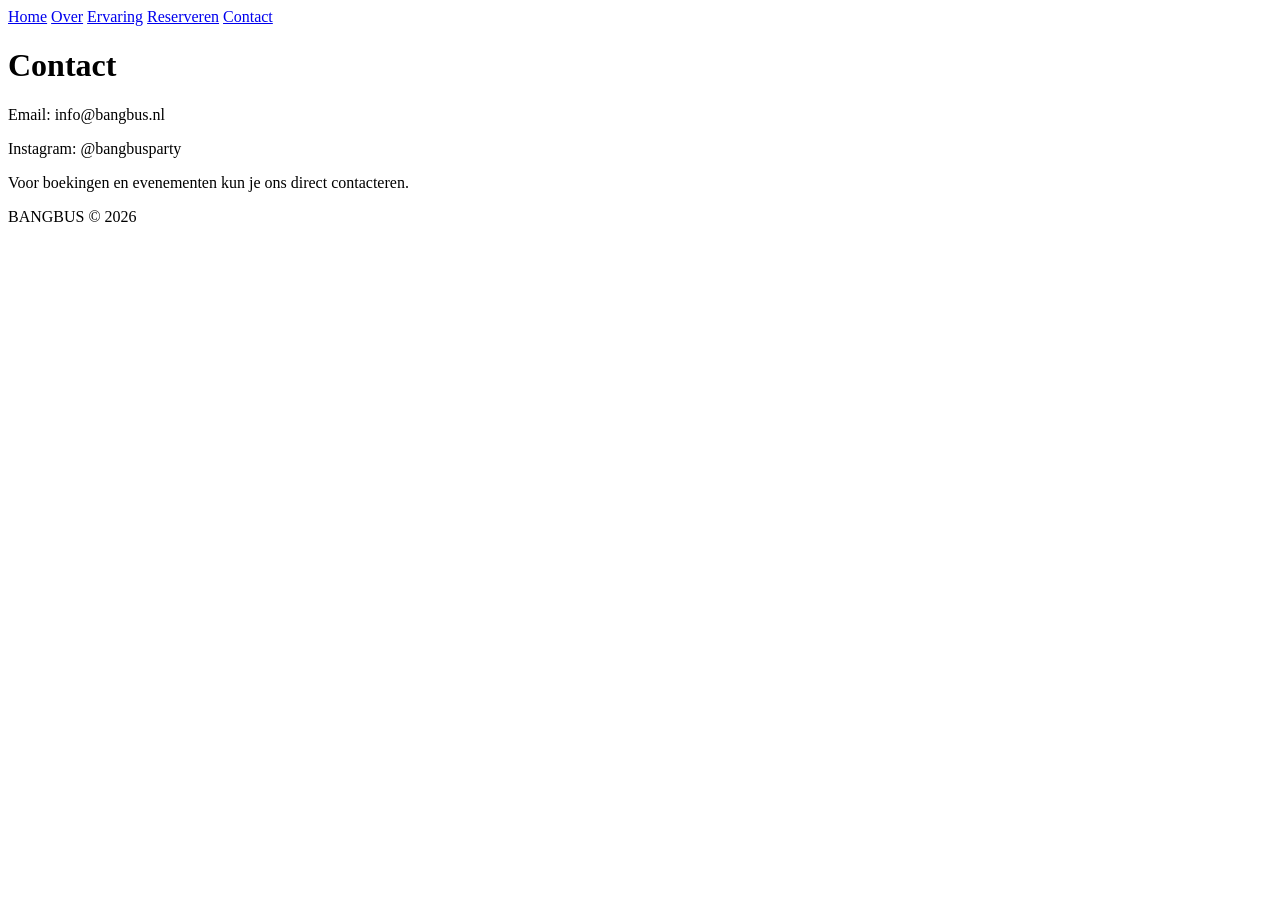
==== contact/index.html @ 2cce7c8a "Create index.html" ====
<!DOCTYPE html>
<html>
<head>
<title>Contact</title>
<link rel="stylesheet" href="style.css">
</head>

<body>

<nav>
<a href="index.html">Home</a>
<a href="over.html">Over</a>
<a href="ervaring.html">Ervaring</a>
<a href="reserveren.html">Reserveren</a>
<a href="contact.html">Contact</a>
</nav>

<header>
<h1>Contact</h1>
</header>

<section>

<p>Email: info@bangbus.nl</p>

<p>Instagram: @bangbusparty</p>

<p>Voor boekingen en evenementen kun je ons direct contacteren.</p>

</section>

<footer>
BANGBUS © 2026
</footer>

</body>
</html>
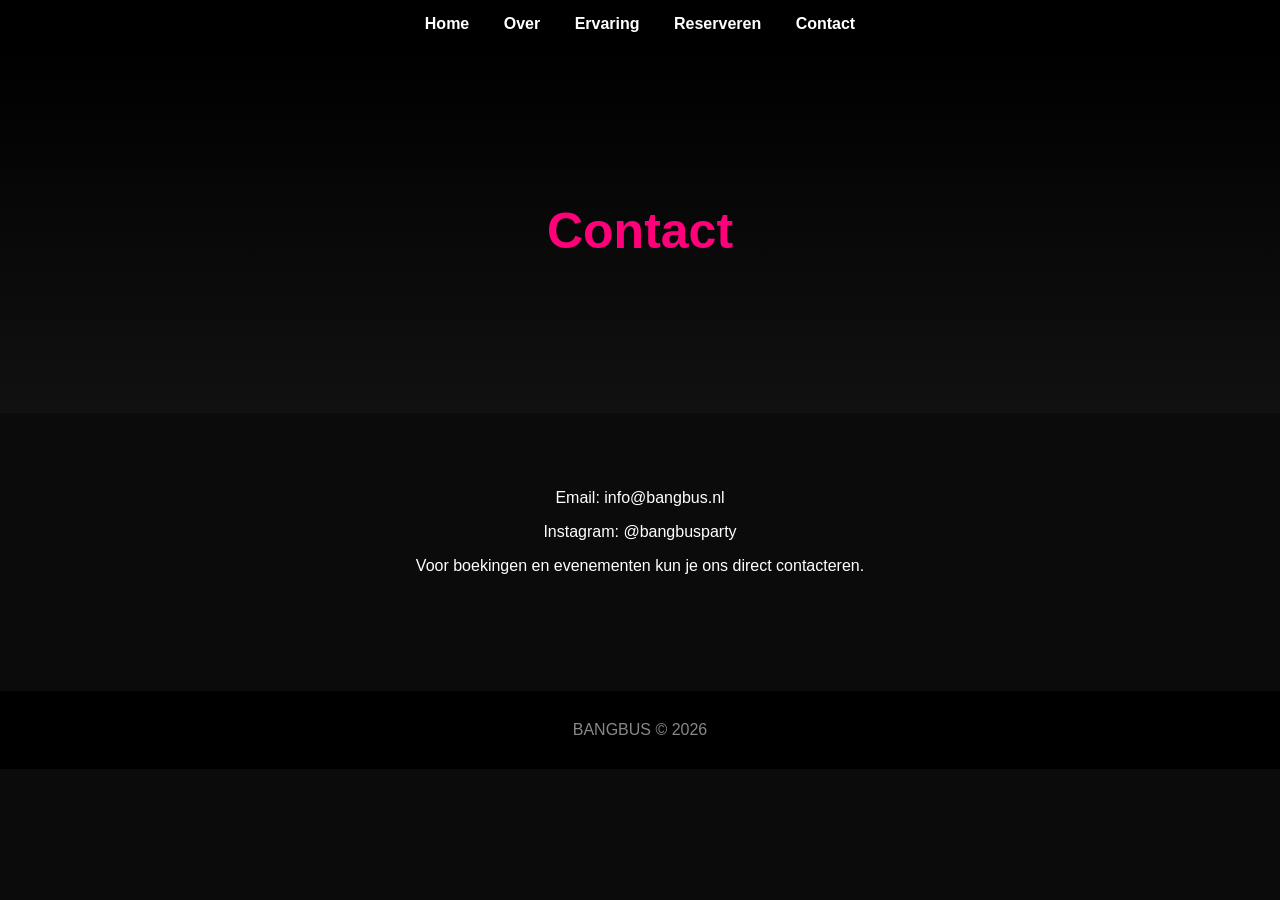
==== commit 8b64c11c: "Update index.html" ====
--- a/contact/index.html
+++ b/contact/index.html
@@ -2,17 +2,17 @@
 <html>
 <head>
 <title>Contact</title>
-<link rel="stylesheet" href="style.css">
+<link rel="stylesheet" href="../style.css">
 </head>
 
 <body>
 
 <nav>
-<a href="index.html">Home</a>
-<a href="over.html">Over</a>
-<a href="ervaring.html">Ervaring</a>
-<a href="reserveren.html">Reserveren</a>
-<a href="contact.html">Contact</a>
+<a href="../">Home</a>
+<a href="../over/">Over</a>
+<a href="../ervaring/">Ervaring</a>
+<a href="../reserveren">Reserveren</a>
+<a href="../contact">Contact</a>
 </nav>
 
 <header>
--- a/style.css
+++ b/style.css
@@ -0,0 +1,70 @@
+body{
+font-family: Arial, sans-serif;
+background:#0b0b0b;
+color:white;
+margin:0;
+}
+
+nav{
+background:#000;
+padding:15px;
+text-align:center;
+}
+
+nav a{
+color:white;
+margin:0 15px;
+text-decoration:none;
+font-weight:bold;
+}
+
+nav a:hover{
+color:#ff007a;
+}
+
+header{
+padding:120px 20px;
+text-align:center;
+background:linear-gradient(black,#111);
+}
+
+h1{
+color:#ff007a;
+font-size:50px;
+}
+
+section{
+padding:60px 10%;
+text-align:center;
+}
+
+.card{
+background:#151515;
+padding:30px;
+border-radius:12px;
+margin:20px;
+display:inline-block;
+width:250px;
+}
+
+button{
+background:#ff007a;
+border:none;
+padding:15px 30px;
+color:white;
+font-size:18px;
+border-radius:30px;
+cursor:pointer;
+}
+
+button:hover{
+background:#ff4fa2;
+}
+
+footer{
+background:#000;
+padding:30px;
+text-align:center;
+color:#888;
+margin-top:40px;
+}
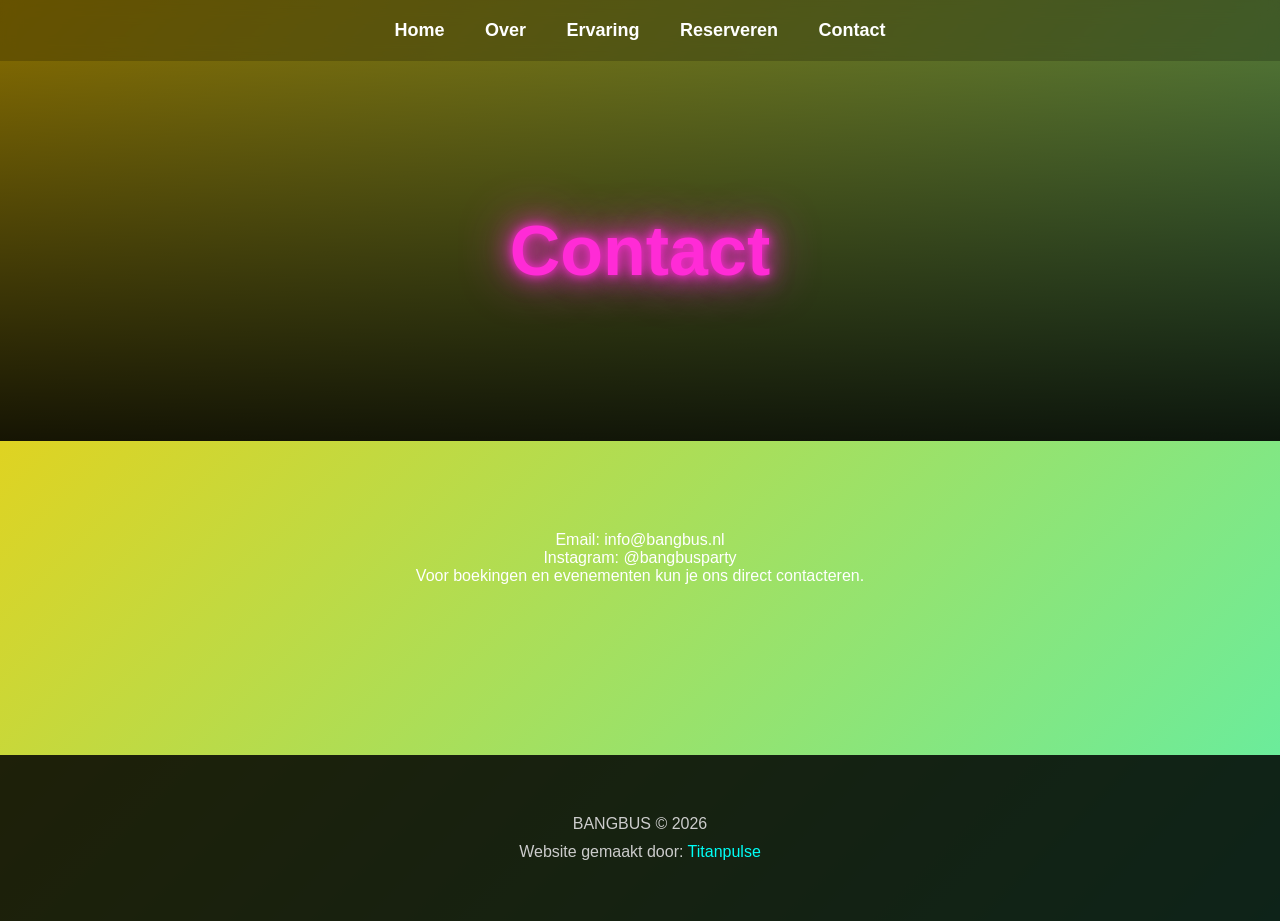
==== commit f62c70ee: "Update index.html" ====
--- a/contact/index.html
+++ b/contact/index.html
@@ -30,7 +30,16 @@
 </section>
 
 <footer>
-BANGBUS © 2026
+
+<p>BANGBUS © 2026</p>
+
+<p>
+Website gemaakt door:
+<a href="https://www.titanpulse.nl/" target="_blank">
+Titanpulse
+</a>
+</p>
+
 </footer>
 
 </body>
--- a/style.css
+++ b/style.css
@@ -1,70 +1,202 @@
+*{
+margin:0;
+padding:0;
+box-sizing:border-box;
+font-family: 'Segoe UI',sans-serif;
+}
+
 body{
-font-family: Arial, sans-serif;
-background:#0b0b0b;
 color:white;
-margin:0;
-}
+background:linear-gradient(-45deg,#ff0080,#7928ca,#2afadf,#ffcc00);
+background-size:400% 400%;
+animation:bgmove 15s ease infinite;
+}
+
+@keyframes bgmove{
+0%{background-position:0% 50%}
+50%{background-position:100% 50%}
+100%{background-position:0% 50%}
+}
+
+/* NAV */
 
 nav{
-background:#000;
-padding:15px;
-text-align:center;
+background:rgba(0,0,0,0.6);
+backdrop-filter:blur(10px);
+padding:20px;
+text-align:center;
+position:sticky;
+top:0;
+z-index:999;
 }
 
 nav a{
 color:white;
-margin:0 15px;
+margin:0 18px;
 text-decoration:none;
-font-weight:bold;
+font-weight:600;
+font-size:18px;
+transition:0.3s;
 }
 
 nav a:hover{
-color:#ff007a;
-}
+color:#00fff7;
+text-shadow:0 0 10px #00fff7;
+}
+
+/* HERO */
 
 header{
-padding:120px 20px;
-text-align:center;
-background:linear-gradient(black,#111);
+padding:150px 20px;
+text-align:center;
+background:linear-gradient(180deg,rgba(0,0,0,0.5),rgba(0,0,0,0.9));
 }
 
 h1{
-color:#ff007a;
-font-size:50px;
-}
+font-size:70px;
+color:#ff2bd6;
+text-shadow:
+0 0 10px #ff2bd6,
+0 0 25px #ff2bd6,
+0 0 50px #ff2bd6;
+}
+
+header p{
+font-size:22px;
+margin-top:15px;
+}
+
+/* CTA BUTTON */
+
+button{
+background:linear-gradient(45deg,#ff2bd6,#ffcc00);
+border:none;
+padding:18px 45px;
+font-size:20px;
+border-radius:50px;
+margin-top:30px;
+cursor:pointer;
+font-weight:700;
+transition:0.3s;
+}
+
+button:hover{
+transform:scale(1.1);
+box-shadow:
+0 0 20px #ff2bd6,
+0 0 40px #ffcc00;
+}
+
+/* SECTIONS */
 
 section{
-padding:60px 10%;
-text-align:center;
-}
+padding:90px 10%;
+text-align:center;
+}
+
+h2{
+font-size:45px;
+margin-bottom:50px;
+color:#00fff7;
+text-shadow:0 0 10px #00fff7;
+}
+
+/* CARD GRID */
 
 .card{
-background:#151515;
-padding:30px;
-border-radius:12px;
+background:rgba(0,0,0,0.6);
+backdrop-filter:blur(8px);
+padding:40px;
+border-radius:20px;
 margin:20px;
 display:inline-block;
-width:250px;
-}
-
-button{
-background:#ff007a;
-border:none;
-padding:15px 30px;
-color:white;
-font-size:18px;
-border-radius:30px;
-cursor:pointer;
-}
-
-button:hover{
-background:#ff4fa2;
-}
+width:280px;
+transition:0.4s;
+box-shadow:0 10px 40px rgba(0,0,0,0.5);
+}
+
+.card:hover{
+transform:translateY(-12px) scale(1.05);
+box-shadow:
+0 0 20px #ff2bd6,
+0 0 40px #00fff7;
+}
+
+.card h3{
+color:#ffcc00;
+margin-bottom:10px;
+}
+
+/* GALLERY */
+
+.gallery{
+display:grid;
+grid-template-columns:repeat(auto-fit,minmax(250px,1fr));
+gap:25px;
+}
+
+.gallery img{
+width:100%;
+border-radius:15px;
+transition:0.4s;
+}
+
+.gallery img:hover{
+transform:scale(1.08);
+box-shadow:0 0 25px #ff2bd6;
+}
+
+/* REVIEWS */
+
+.reviews{
+display:grid;
+grid-template-columns:repeat(auto-fit,minmax(250px,1fr));
+gap:25px;
+}
+
+.review{
+background:rgba(0,0,0,0.6);
+padding:30px;
+border-radius:15px;
+}
+
+.review strong{
+color:#ffcc00;
+}
+
+/* DEAL BANNER */
+
+.deal{
+background:linear-gradient(45deg,#ff2bd6,#ffcc00);
+color:black;
+padding:60px;
+border-radius:25px;
+font-weight:bold;
+}
+
+.deal h3{
+font-size:50px;
+}
+
+/* FOOTER */
 
 footer{
-background:#000;
-padding:30px;
-text-align:center;
-color:#888;
-margin-top:40px;
-}
+background:rgba(0,0,0,0.85);
+padding:50px 20px;
+text-align:center;
+margin-top:80px;
+}
+
+footer p{
+margin:10px 0;
+color:#ccc;
+}
+
+footer a{
+color:#00fff7;
+text-decoration:none;
+}
+
+footer a:hover{
+text-shadow:0 0 10px #00fff7;
+}
